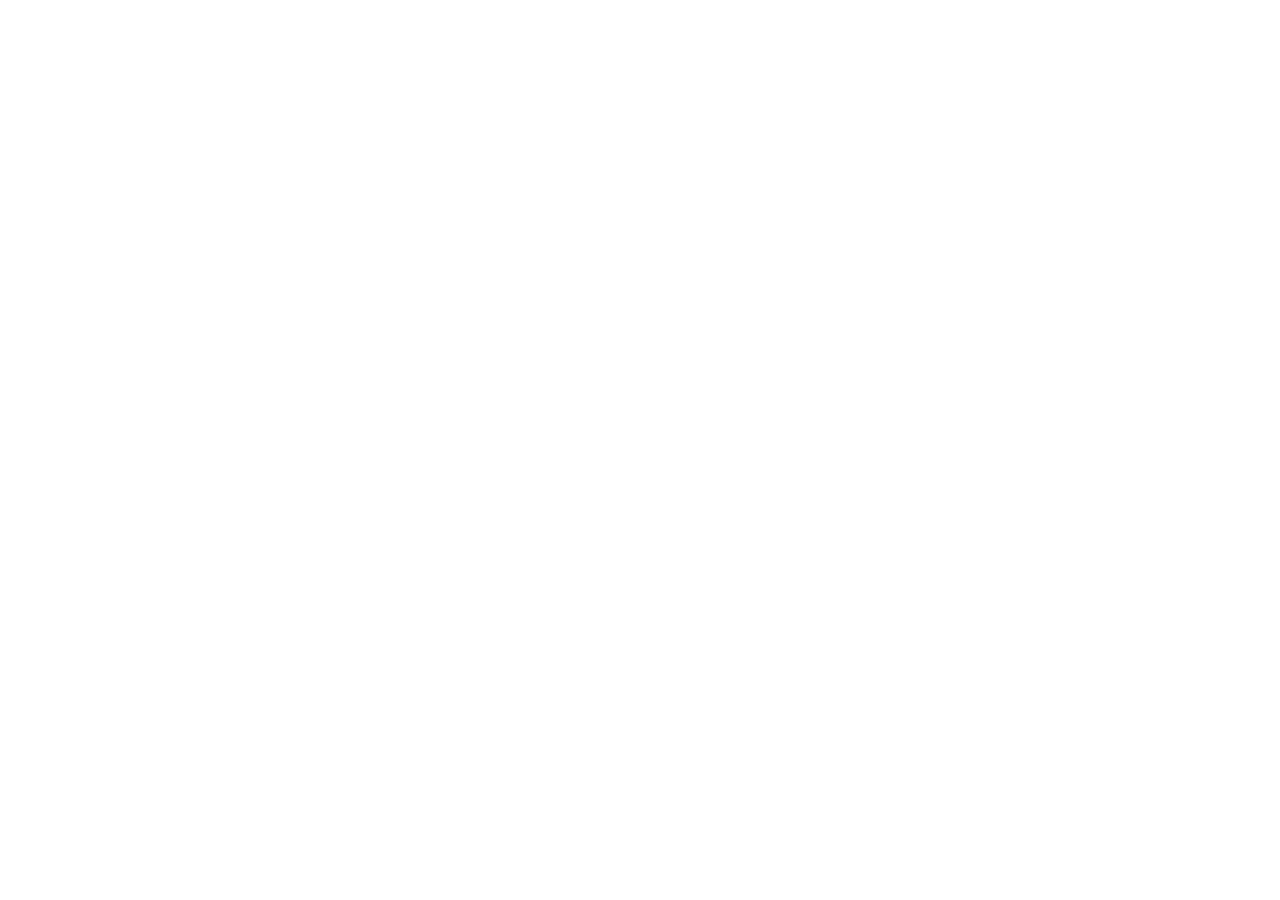
==== d1or.html @ dcd42238 "change from Diyor" ====
<!DOCTYPE html>
<html lang="en">
<head>
    <meta charset="UTF-8">
    <meta name="viewport" content="width=device-width, initial-scale=1.0">
    <title>Document</title>
</head>
<body>
    




    
</body>
</html>
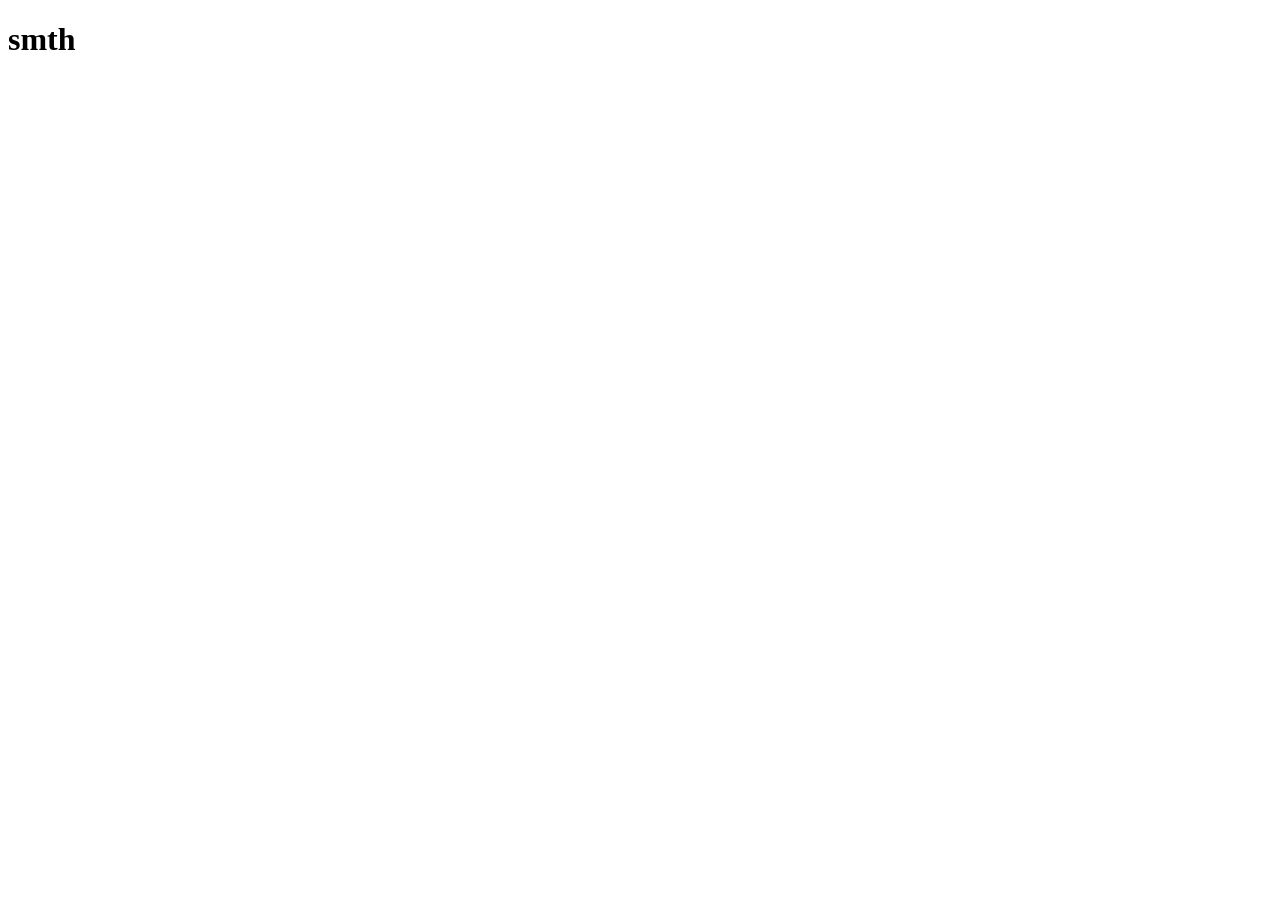
==== commit f8dda2d9: "Change" ====
--- a/d1or.html
+++ b/d1or.html
@@ -6,11 +6,11 @@
     <title>Document</title>
 </head>
 <body>
-    
+    <h1>smth</h1>
 
 
 
 
-    
+
 </body>
 </html>
